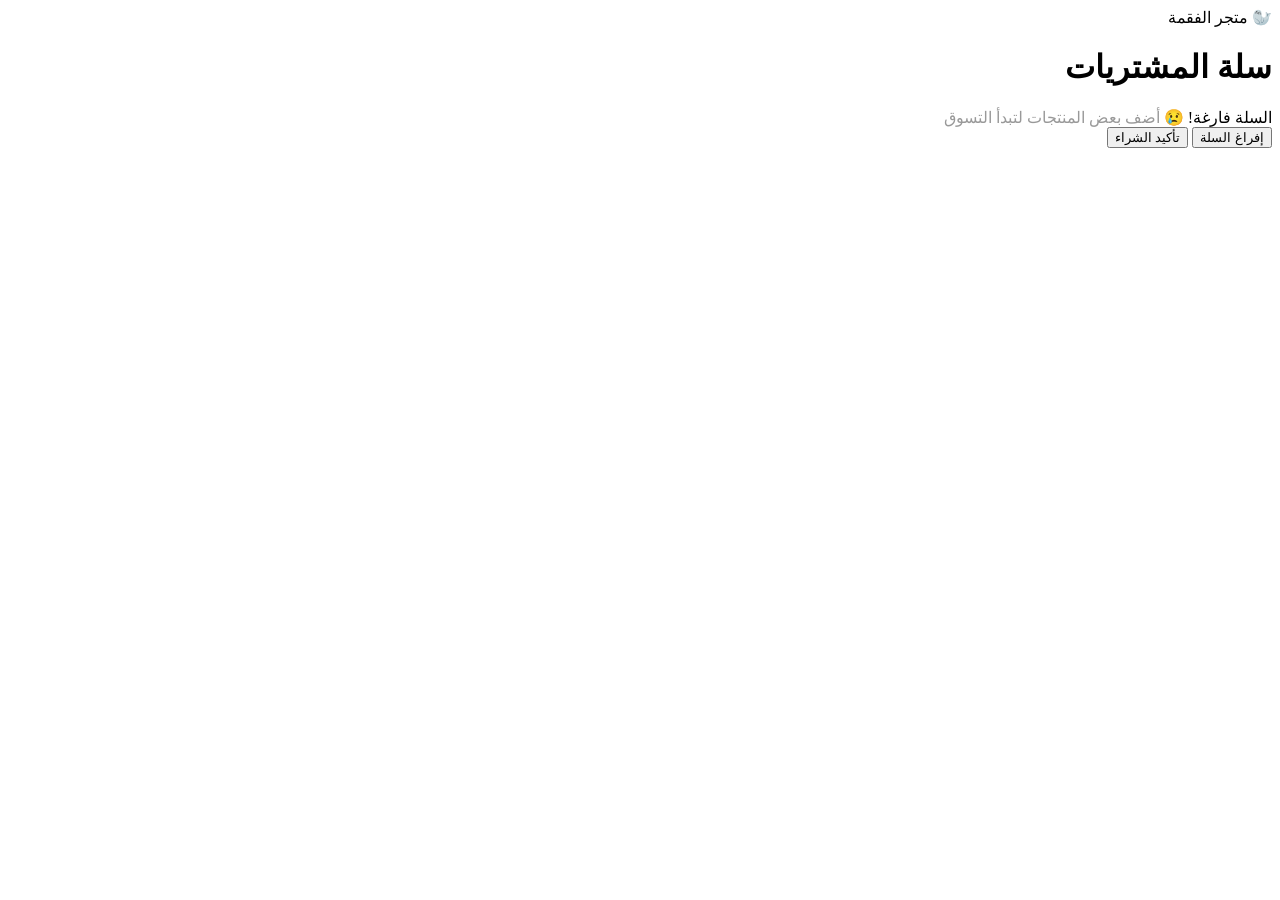
==== cart.html @ ec85cd1c "Update and rename cart.html.html to cart.html" ====
<!DOCTYPE html>
<html lang="ar" dir="rtl">
<head>
    <meta charset="UTF-8">
    <meta name="viewport" content="width=device-width, initial-scale=1.0">
    <title>سلة التسوق - متجر الفقمة اللطيفة</title>
    <link rel="stylesheet " href="style-cart.css">

</head>
<body>

<header>
    <div class="logo-container">
        <span>🦭 متجر الفقمة</span>
    </div>
</header>

<h1>سلة المشتريات</h1>

<div id="cart" class="cart-list"></div>

<div class="actions">
    <button class="btn btn-clear" onclick="clearCart()">إفراغ السلة</button>
    <button class="btn btn-confirm" onclick="confirmOrder()">تأكيد الشراء</button>
</div>

<div class="ocean-floor"></div>
<div class="seal-container">
    <div class="cute-seal">
        <div class="seal-eye left"></div>
        <div class="seal-eye right"></div>
        <div class="seal-blush left"></div>
        <div class="seal-blush right"></div>
        <div class="seal-nose"></div>
        <div class="flipper left"></div>
        <div class="flipper right"></div>
    </div>
</div>

<script>
    function loadCart() {
        const cartDiv = document.getElementById('cart');
        const items = JSON.parse(localStorage.getItem('cartItems')) || [];
        cartDiv.innerHTML = '';

        if (items.length === 0) {
            cartDiv.innerHTML = `
                <div class="empty-msg">
                    <span>السلة فارغة! 😢</span>
                    <small style="font-size: 1rem; color: #999; font-weight: normal;">أضف بعض المنتجات لتبدأ التسوق</small>
                </div>`;
        } else {
            items.forEach((item, index) => {
                const div = document.createElement('div');
                div.className = 'cart-item';
                div.innerHTML = `
                    <div class="item-info">
                        <span class="item-name">${item.name}</span>
                        <span class="item-price">${item.price} JOD</span>
                    </div>
                    <button class="remove-btn" onclick="removeItem(${index})">إزالة</button>
                `;
                cartDiv.appendChild(div);
            });
        }
    }

    function removeItem(index) {
        let items = JSON.parse(localStorage.getItem('cartItems')) || [];
        items.splice(index, 1);
        localStorage.setItem('cartItems', JSON.stringify(items));
        loadCart();
    }

    function clearCart() {
        let items = JSON.parse(localStorage.getItem('cartItems')) || [];
        if (items.length > 0) {
            localStorage.removeItem('cartItems');
            loadCart();
            alert("تم إفراغ السلة بالكامل! 🦭");
        } else {
            alert("السلة فارغة بالفعل!");
        }
    }

    function confirmOrder() {
        const items = JSON.parse(localStorage.getItem('cartItems')) || [];
        if (items.length === 0) {
            alert("سلتك فارغة! سيتم تحويلك لصفحة المنتجات الآن.");
            window.location.href = 'shop.html';
        } else {
            //   تظهر الرسالة ثم يتم التحويل للمنارة المعلومات
            alert("تم تأكيد طلبك بنجاح الفقمة سعيدة جدا الان! 🦭✨");
            window.location.href ='sustainability.html';
        }
    }

    window.onload = loadCart;
</script>

</body>

</html>
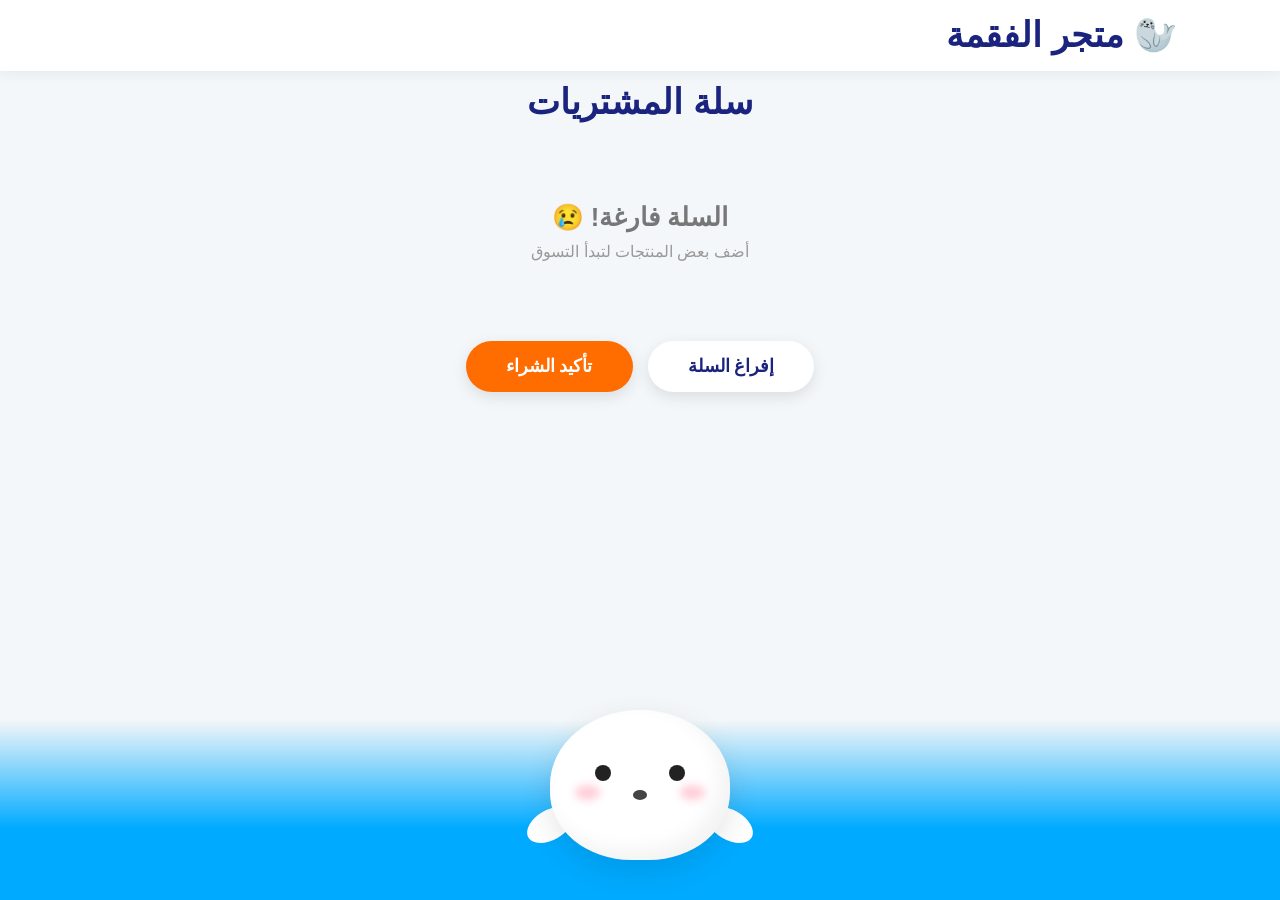
==== commit 335243e9: "Update cart.html" ====
--- a/cart.html
+++ b/cart.html
@@ -5,6 +5,7 @@
     <meta name="viewport" content="width=device-width, initial-scale=1.0">
     <title>سلة التسوق - متجر الفقمة اللطيفة</title>
     <link rel="stylesheet " href="style-cart.css">
+    <link rel="stylesheet" href="style-shpo.css"> <link rel="stylesheet" href="responsive.css">
 
 </head>
 <body>
@@ -101,3 +102,4 @@
 </body>
 
 </html>
+
--- a/style-cart.css
+++ b/style-cart.css
@@ -0,0 +1,218 @@
+  :root {
+            --ocean-blue: #00aaff;
+            --soft-sky: #e3f2fd;
+            --accent-orange: #ff6d00;
+            --seal-white: #ffffff;
+            --deep-navy: #1a237e;
+            --blush-pink: #ffb7c5;
+        }
+
+        body {
+            font-family: 'Segoe UI', Tahoma, Geneva, Verdana, sans-serif;
+            background-color: var(--soft-sky);
+            margin: 0;
+            padding: 0;
+            color: #333;
+            overflow-x: hidden;
+            min-height: 100vh;
+            display: flex;
+            flex-direction: column;
+            align-items: center;
+        }
+
+        header {
+            width: 100%;
+            padding: 40px 0 10px 0;
+            text-align: center;
+            display: flex;
+            justify-content: right; /* تم التعديل للوسط لضمان التوازي */
+        }
+
+        .logo-container {
+            display: flex;
+            align-items:right;
+            gap: 15px;
+            font-size: 35px;
+            font-weight: 900;
+            color: var(--deep-navy);
+        }
+
+        h1 {
+            font-size: 2.2rem;
+            color: var(--deep-navy);
+            margin: 10px 0 40px 0;
+            text-align: center;
+        }
+
+        .cart-list {
+            width: 90%;
+            max-width: 700px;
+            display: flex;
+            flex-direction: column;
+            gap: 15px;
+            margin-bottom: 40px;
+            z-index: 10;
+            min-height: 100px;
+            justify-content: center;
+        }
+
+        .empty-msg {
+            font-size: 1.6rem;
+            color: #777;
+            text-align: center;
+            width: 100%;
+            padding: 40px 0;
+            display: flex;
+            flex-direction: column;
+            align-items: center;
+            gap: 10px;
+            font-weight: 600;
+        }
+
+        .cart-item {
+            background: white;
+            border-radius: 20px;
+            padding: 15px 25px;
+            display: flex;
+            justify-content: space-between;
+            align-items: center;
+            box-shadow: 0 10px 25px rgba(0,0,0,0.05);
+            border: 2px solid white;
+        }
+
+        .item-info { 
+            display: flex;
+            flex-direction: column;
+            align-items: flex-start;
+            flex-grow: 1;
+        }
+
+        .item-name { 
+            font-size: 1.2rem; 
+            font-weight: 800; 
+            color: #222;
+            margin: 0;
+        }
+
+        .item-price { 
+            color: var(--ocean-blue); 
+            font-weight: bold; 
+            margin-top: 2px; 
+        }
+
+        .remove-btn {
+            background: #ff4757;
+            color: white;
+            border: none;
+            padding: 10px 20px;
+            border-radius: 12px;
+            font-weight: bold;
+            cursor: pointer;
+            margin-right: 20px;
+            white-space: nowrap;
+        }
+
+        .actions {
+            display: flex;
+            gap: 15px;
+            margin-bottom: 250px;
+            z-index: 10;
+            justify-content: center;
+        }
+
+        .btn {
+            padding: 15px 40px;
+            border-radius: 50px;
+            border: none;
+            font-weight: 900;
+            font-size: 1.1rem;
+            cursor: pointer;
+            box-shadow: 0 5px 15px rgba(0,0,0,0.1);
+            transition: 0.3s;
+        }
+
+        .btn:hover { transform: translateY(-3px); }
+
+        .btn-confirm { background: var(--accent-orange); color: white; }
+        .btn-clear { background: white; color: var(--deep-navy); }
+
+        .ocean-floor {
+            position: fixed;
+            bottom: 0;
+            left: 0;
+            width: 100%;
+            height: 180px;
+            background: linear-gradient(to top, var(--ocean-blue) 40%, transparent);
+            z-index: 5;
+            pointer-events: none;
+        }
+
+        .seal-container {
+            position: fixed;
+            bottom: 40px;
+            left: 50%;
+            transform: translateX(-50%);
+            z-index: 100;
+            animation: swimMotion 5s infinite ease-in-out;
+        }
+
+        .cute-seal {
+            position: relative;
+            width: 180px;
+            height: 150px;
+            background: var(--seal-white);
+            border-radius: 50% 50% 45% 45%;
+            box-shadow: inset -10px -10px 20px rgba(0,0,0,0.05), 0 10px 30px rgba(0,0,0,0.1);
+        }
+
+        .seal-eye {
+            position: absolute;
+            top: 55px;
+            width: 16px;
+            height: 16px;
+            background: #222;
+            border-radius: 50%;
+        }
+        .seal-eye.left { left: 45px; }
+        .seal-eye.right { right: 45px; }
+
+        .seal-blush {
+            position: absolute;
+            top: 75px;
+            width: 25px;
+            height: 15px;
+            background: var(--blush-pink);
+            border-radius: 50%;
+            filter: blur(4px);
+            opacity: 0.7;
+        }
+        .seal-blush.left { left: 25px; }
+        .seal-blush.right { right: 25px; }
+
+        .seal-nose {
+            position: absolute;
+            top: 80px;
+            left: 50%;
+            transform: translateX(-50%);
+            width: 14px;
+            height: 10px;
+            background: #444;
+            border-radius: 50%;
+        }
+
+        .flipper {
+            position: absolute;
+            bottom: 20px;
+            width: 50px;
+            height: 30px;
+            background: var(--seal-white);
+            border-radius: 50%;
+            z-index: -1;
+        }
+        .flipper.left { left: -25px; transform: rotate(-30deg); }
+        .flipper.right { right: -25px; transform: rotate(30deg); }
+
+        @keyframes swimMotion {
+            0%, 100% { transform: translate(-50%, 0) rotate(3deg); }
+            50% { transform: translate(-50%, -20px) rotate(-3deg); }
+        }
--- a/style-shpo.css
+++ b/style-shpo.css
@@ -0,0 +1,139 @@
+:root {
+    --polar-blue: #1a73e8;
+    --soft-snow: #f4f7f9;
+    --deep-ocean: #0d47a1;
+    --action-blue: #0077be;
+    --accent-orange: #ff6d00;
+}
+
+/* Reset */
+* { margin:0; padding:0; box-sizing:border-box; }
+body {
+    font-family: 'Segoe UI', sans-serif;
+    background-color: var(--soft-snow);
+    color: #2c3e50;
+    scroll-behavior: smooth;
+}
+
+/* HEADER */
+header {
+    display: flex;
+    justify-content: space-between;
+    align-items: center;
+    padding: 15px 8%;
+    background: rgba(255,255,255,0.95);
+    backdrop-filter: blur(10px);
+    box-shadow: 0 4px 12px rgba(0,0,0,0.05);
+    position: sticky;
+    top: 0;
+    z-index: 1000;
+}
+.logo { font-size: 26px; font-weight: bold; color: var(--polar-blue); }
+nav a {
+    margin: 0 15px;
+    text-decoration: none;
+    color: #444;
+    font-weight: 600;
+}
+nav a.active { color: var(--polar-blue); font-weight: bold; }
+nav a:hover { color: var(--deep-ocean); }
+
+.cart-status {
+    background: var(--polar-blue);
+    color: white;
+    padding: 10px 20px;
+    border-radius: 50px;
+    font-weight: bold;
+    display: flex;
+    align-items: center;
+    gap: 10px;
+    cursor: pointer;
+    transition: 0.3s;
+}
+.cart-status:hover { transform: scale(1.05); background: var(--deep-ocean); }
+
+/* HERO */
+.hero-section {
+    text-align: center;
+    padding: 80px 10% 40px;
+    background: linear-gradient(180deg, #fff 0%, var(--soft-snow) 100%);
+}
+.hero-section h1 { font-size: 3rem; color: var(--deep-ocean); margin-bottom: 15px; }
+.hero-section p { font-size: 1.3rem; color: #555; max-width: 700px; margin: 0 auto; }
+
+/* GRID PRODUCTS */
+.products-grid {
+    display: grid;
+    grid-template-columns: repeat(4, 1fr); /* أربعة منتجات جنب بعض */
+    gap: 35px;
+    padding: 40px 8% 100px;
+}
+
+.product-card {
+    background: white;
+    border-radius: 30px; /* زوايا المربع الأبيض */
+    overflow: hidden;
+    box-shadow: 0 20px 40px rgba(0,0,0,0.03);
+    transition: transform 0.4s ease, box-shadow 0.4s ease, opacity 0.6s ease;
+    border: 1px solid #f0f0f0;
+    display: flex;
+    flex-direction: column;
+    opacity: 0; /* للظهور بحركة */
+}
+.product-card:hover { transform: translateY(-12px); box-shadow: 0 25px 50px rgba(26,115,232,0.1); }
+
+.img-holder {
+    width: 100%;
+    height: 260px; 
+    background: #eef2f7;
+    display: flex;
+    justify-content: center;
+    align-items: center;
+    border-radius: 0; /* الصورة بدون زوايا */
+    overflow: hidden; 
+}
+.img-holder img {
+    width: 100%;
+    height: 100%;
+    object-fit: cover;
+    border-radius: 0; /* الصورة بدون زوايا */
+}
+
+.category {
+    color: var(--action-blue);
+    font-size: 0.85rem;
+    font-weight: 800;
+    text-transform: uppercase;
+    margin-bottom: 10px;
+    display: block;
+     text-align: right;      /* محاذاة النص لليسار */
+    margin-left: 12px; 
+}
+.content h3 { margin: 0 0 15px; font-size: 1.5rem; color: var(--deep-ocean); }
+.content p { font-size: 0.95rem; color: #666; line-height: 1.7; margin-bottom: 25px; }
+
+.footer-card {
+    display: flex;
+    justify-content: space-between;
+    align-items: center;
+    margin-top: auto;
+    padding: 0 15px 15px 15px;
+    border-radius: 20px; /* زوايا لمربع الأسعار */
+}
+.price { font-size: 1.8rem; font-weight: 900; color: #333; }
+.price span { font-size: 0.9rem; color: #888; margin-right: 5px; }
+.add-btn {
+    background: var(--polar-blue);
+    color: white;
+    border: none;
+    padding: 14px 28px;
+    border-radius: 20px;
+    font-weight: bold;
+    cursor: pointer;
+    transition: 0.3s;
+}
+.add-btn:hover { background: var(--accent-orange); box-shadow: 0 10px 20px rgba(255,109,0,0.2); }
+
+/* RESPONSIVE */
+@media (max-width: 1200px) { .products-grid { grid-template-columns: repeat(2, 1fr); } }
+@media (max-width: 768px) { .products-grid { grid-template-columns: 1fr; } }
--- a/responsive.css
+++ b/responsive.css
@@ -0,0 +1,87 @@
+/* --- responsive.css --- */
+
+/* 1. إعدادات عامة لكل الصفحات */
+* {
+    box-sizing: border-box; /* لضمان أن الحواف والمسافات لا تزيد من حجم العناصر */
+}
+
+body {
+    overflow-x: hidden; /* لمنع ظهور شريط تمرير أفقي مزعج في التلفون */
+    width: 100%;
+}
+
+/* 2. جعل الصور مرنة في كل الموقع */
+img {
+    max-width: 100%; /* تمنع الصورة من أن تكون أكبر من الشاشة */
+    height: auto;    /* تحافظ على أبعاد الصورة دون تشويه */
+    display: block;
+}
+
+/* 3. تنسيق المتجر (Grid) ليكون تلقائياً */
+.products-grid {
+    display: grid;
+    /* السطر السحري: ينشئ أعمدة تلقائية لا يقل عرض الواحد فيها عن 250px */
+    grid-template-columns: repeat(auto-fit, minmax(250px, 1fr));
+    gap: 20px;
+    padding: 15px;
+    width: 100%;
+}
+
+/* 4. تعديلات خاصة للهواتف (الشاشات أصغر من 768px) */
+@media (max-width: 768px) {
+    
+    /* تصغير العناوين لتناسب الشاشة الصغيرة */
+    h1 {
+        font-size: 1.8rem !important;
+        text-align: center;
+    }
+
+    h2 {
+        font-size: 1.5rem !important;
+    }
+
+    /* جعل القائمة العلوية (Navigation) مرنة */
+    nav {
+        display: flex;
+        flex-wrap: wrap; /* تجعل الروابط تنزل لسطر جديد إذا لم تكفِ المساحة */
+        justify-content: center;
+        gap: 10px;
+        padding: 10px 0;
+    }
+
+    nav a {
+        font-size: 14px; /* تصغير حجم خط الروابط قليلاً */
+        padding: 5px 8px;
+    }
+
+    /* الهيدر (Header) */
+    header {
+        flex-direction: column; /* ترتيب الشعار والسلة فوق بعض في التلفون */
+        text-align: center;
+        padding: 10px;
+    }
+
+    /* قسم الهيرو (Hero Section) */
+    .hero-section {
+        padding: 30px 15px;
+        text-align: center;
+    }
+
+    /* المربعات (Product Cards) */
+    .product-card {
+        margin: 0 auto; /* توسيط المربع في الشاشة */
+        width: 100%;
+        max-width: 350px;
+    }
+}
+
+/* 5. تعديلات للهواتف الصغيرة جداً (أقل من 480px) */
+@media (max-width: 480px) {
+    .price {
+        font-size: 1.2rem;
+    }
+    
+    .add-btn {
+        width: 100%; /* جعل زر الشراء يأخذ كامل عرض المربع لسهولة الضغط */
+    }
+}
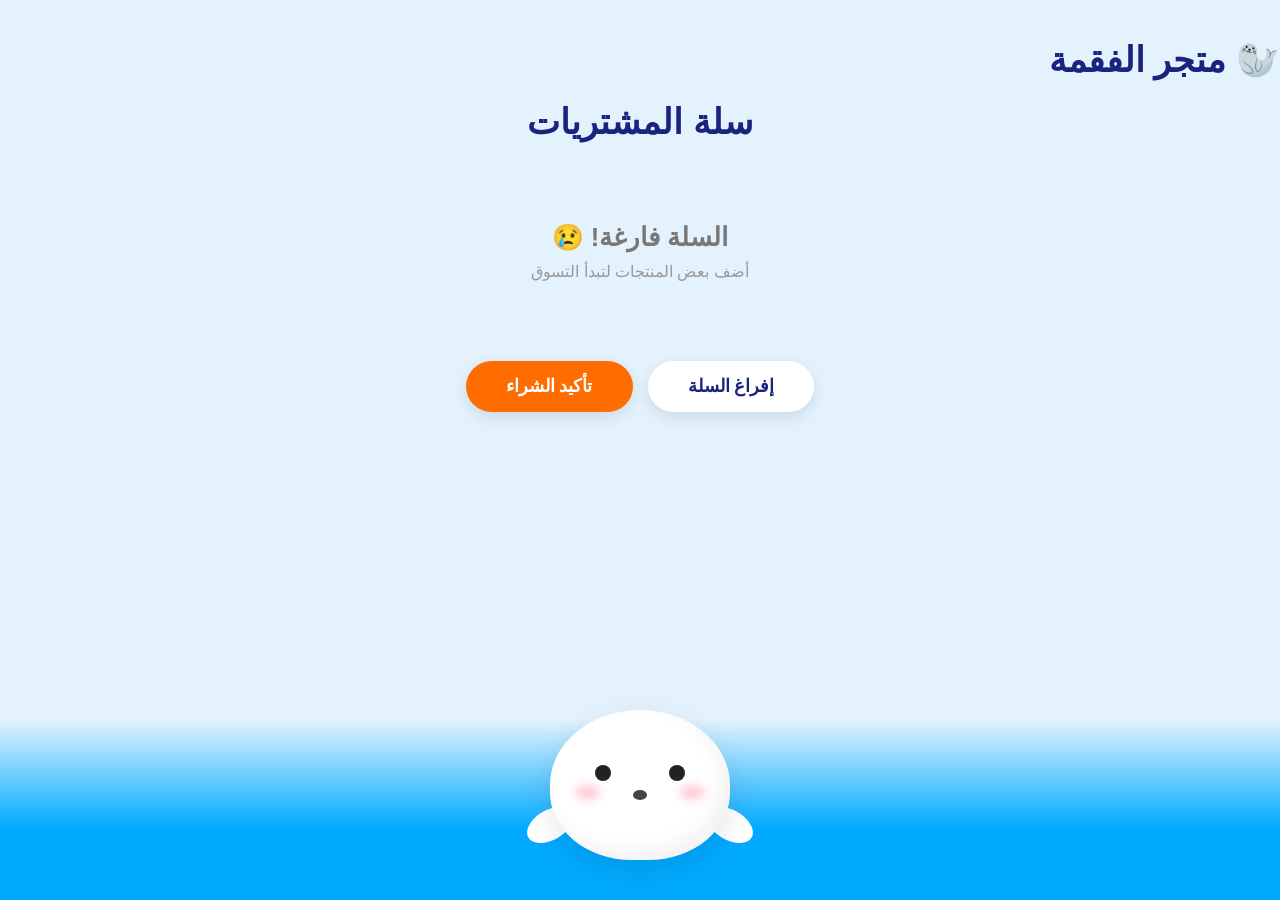
==== commit 8d8adc75: "Update cart.html" ====
--- a/cart.html
+++ b/cart.html
@@ -5,7 +5,7 @@
     <meta name="viewport" content="width=device-width, initial-scale=1.0">
     <title>سلة التسوق - متجر الفقمة اللطيفة</title>
     <link rel="stylesheet " href="style-cart.css">
-    <link rel="stylesheet" href="style-shpo.css"> <link rel="stylesheet" href="responsive.css">
+    <link rel="stylesheet" href="style-cart.css"> <link rel="stylesheet" href="responsive.css">
 
 </head>
 <body>
@@ -103,3 +103,4 @@
 
 </html>
 
+
